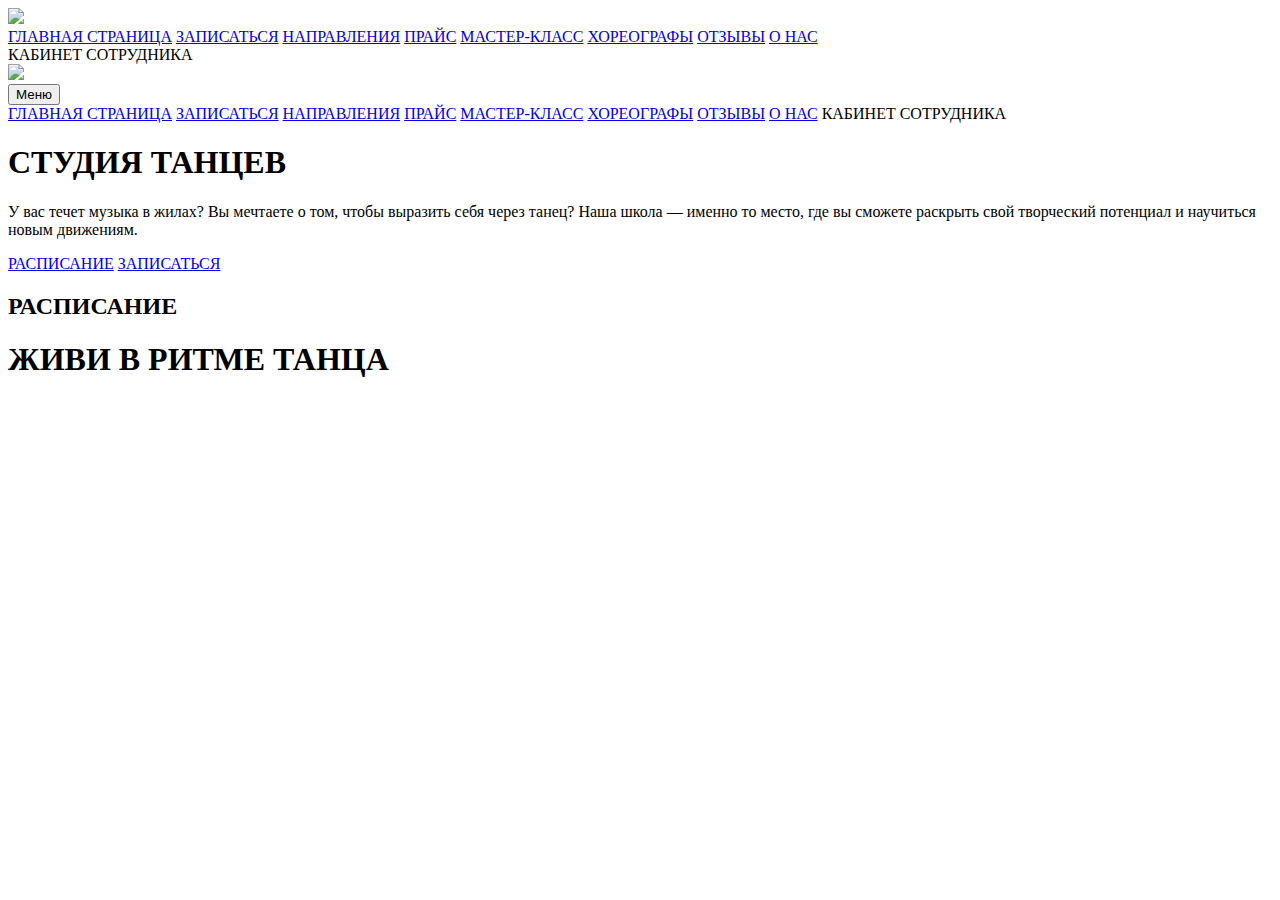
==== index.html @ f61cc001 "Add files via upload" ====
<!DOCTYPE html>
<html lang="ru">

<head>
    <meta charset="UTF-8">
    <meta name="viewport" content="width=device-width, initial-scale=1.0">
    <title>Студия танцев</title>
    <link rel="stylesheet" href="https://cdnjs.cloudflare.com/ajax/libs/font-awesome/5.15.1/css/all.min.css">
    <script src="https://cdnjs.cloudflare.com/ajax/libs/rellax/1.12.1/rellax.min.js"></script>
    <script src="https://code.jquery.com/jquery-3.6.0.min.js"></script>
    <script src="https://cdnjs.cloudflare.com/ajax/libs/crypto-js/4.1.1/crypto-js.min.js"></script>
    <link rel="stylesheet" href="css/main.css">
</head>
<div id="overlay" class="overlay"></div>
<div class="header">
    <div class="logo"><img src="img/logo.png"></div>
    <nav>
        <a id="home-link" href="index">ГЛАВНАЯ СТРАНИЦА</a>
        <a href="registration">ЗАПИСАТЬСЯ</a>
        <a href="styles">НАПРАВЛЕНИЯ</a>
        <a href="price">ПРАЙС</a>
        <a href="master-class">МАСТЕР-КЛАСС</a>
        <a href="choreographers">ХОРЕОГРАФЫ</a>
        <a href="reviews">ОТЗЫВЫ</a>
        <a href="about">О НАС</a>
    </nav>
    <div class="actions">
        <a id="show-form-button">КАБИНЕТ СОТРУДНИКА</a>
    </div>
</div>
<div class="mobile-header">
    <div class="logo"><img src="img/logo.png"></div>
    <button id="menu-btn" class="menu-btn">Меню</button>
    <div class="mobile">
        <nav>
            <a id="mobile-home-link" href="index">ГЛАВНАЯ СТРАНИЦА</a>
            <a href="registration">ЗАПИСАТЬСЯ</a>
            <a href="styles">НАПРАВЛЕНИЯ</a>
            <a href="price">ПРАЙС</a>
            <a href="master-class">МАСТЕР-КЛАСС</a>
            <a href="choreographers">ХОРЕОГРАФЫ</a>
            <a href="reviews">ОТЗЫВЫ</a>
            <a href="about">О НАС</a>
            <a id="show-form-button-second">КАБИНЕТ СОТРУДНИКА</a>
        </nav>
    </div>
</div>

<body>
    <div id="overlay" class="overlay"></div>
    <div class="banner">
        <div class="banner-content">
            <div class="rellax banner-background">
                <h1>СТУДИЯ ТАНЦЕВ</h1>
                <p>У вас течет музыка в жилах? Вы мечтаете о том, чтобы выразить себя через танец? Наша школа — именно
                    то место, где вы сможете раскрыть свой творческий потенциал и научиться новым движениям. </p>
                <a id="schedule-link" href="#class-schedule" class="button">РАСПИСАНИЕ</a>
                <a href="registration.html" class="button">ЗАПИСАТЬСЯ</a>
            </div>
        </div>
    </div>

    <div class="toh2">
        <h2 id="schedule">РАСПИСАНИЕ</h2>
    </div>
    <div class="content">
        <div class="content-wrapper" id="dance-classes"></div>
    </div>
    </div>

    <div class="banner-second">
        <div class="banner-content-second">
            <div class="rellax banner-background-second index">
                <h1>ЖИВИ В РИТМЕ ТАНЦА</h1>
            </div>
        </div>
    </div>
    <script src="on-load.js"></script>
    <script src="get-schedule.js"></script>
    <script src="load-accout.js"></script>
</body>

</html>
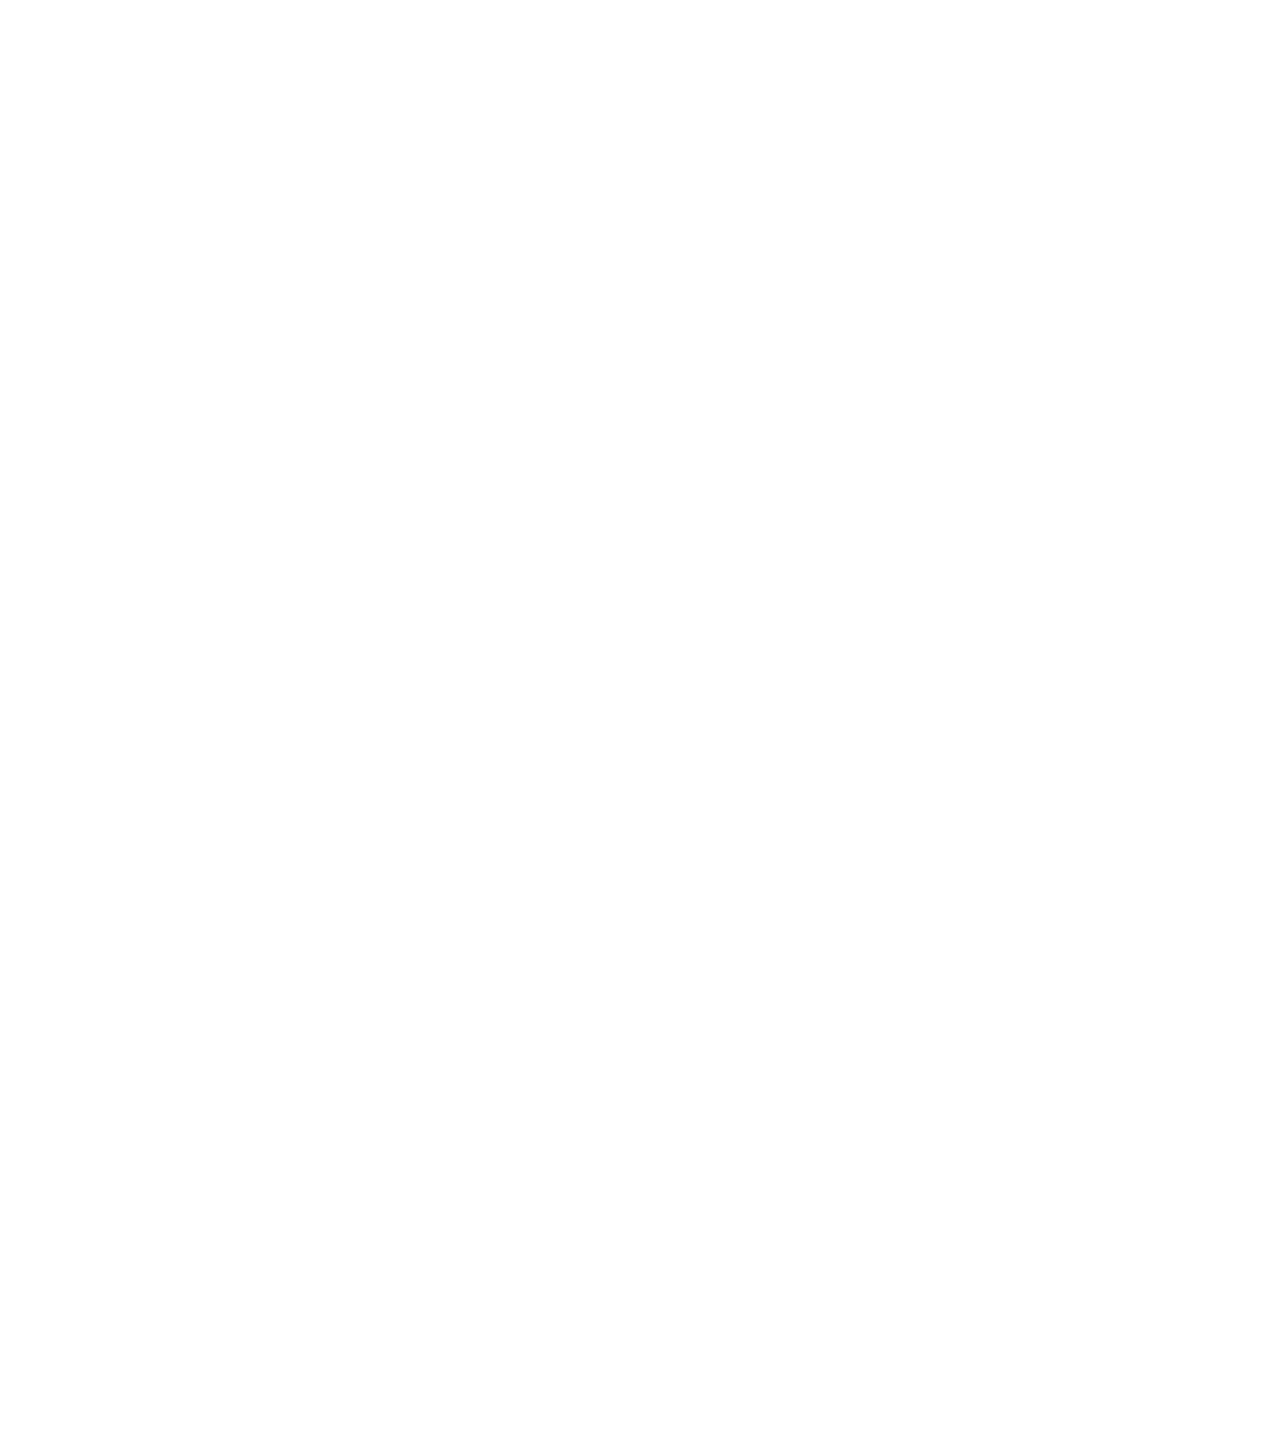
==== commit 3926b9ef: "Add files via upload" ====
--- a/index.html
+++ b/index.html
@@ -71,7 +71,6 @@
     <div class="banner-second">
         <div class="banner-content-second">
             <div class="rellax banner-background-second index">
-                <h1>ЖИВИ В РИТМЕ ТАНЦА</h1>
             </div>
         </div>
     </div>
--- a/css/main.css
+++ b/css/main.css
@@ -0,0 +1,700 @@
+body {
+	margin: 0;
+	font-family: 'Arial', sans-serif;
+	width: 100%;
+}
+
+.menu-btn {
+	position: absolute;
+	right: 120px;
+	top: 40px;
+	z-index: 1001;
+	display: none;
+}
+
+.menu-icon {
+	width: 25px;
+	height: 3px;
+	background-color: #333;
+	margin: 5px 0;
+	transition: 0.4s;
+	background: url('../img/рhoto1.jpg') no-repeat center center;
+}
+
+.logo img {
+	margin-top: -10px;
+	width: 85px;
+}
+
+.header,
+.mobile-header {
+	display: flex;
+	justify-content: space-between;
+	align-items: center;
+	padding: 10px 50px;
+	background: #fff;
+	height: 100px;
+	width: 100%;
+	position: fixed;
+	top: 0;
+	left: 0;
+	z-index: 999;
+	transition: all 0.4s ease;
+	transform: translateY(-100%);
+	transition: transform 0.8s ease-out;
+}
+
+.header {
+	display: flex;
+	justify-content: space-between;
+	align-items: center;
+}
+
+.mobile-header {
+	transform: translateY(0%);
+	transition: transform 0.8s ease-out;
+	display: none;
+}
+
+.logo {
+	font-size: 30px;
+	font-weight: bold;
+	color: #333;
+}
+
+.header nav {
+	display: flex;
+	gap: 20px;
+}
+
+
+@media screen and (max-width: 1100px) {
+	.header {
+		opacity: 0;
+	}
+
+	.mobile-header {
+		display: flex;
+		transform: translateY(0%);
+		transition: transform 0.8s ease-out;
+	}
+
+	.mobile-header .mobile {
+		flex-direction: column;
+		width: 84%;
+		position: absolute;
+		top: 119px;
+		left: 0;
+		background-color: white;
+		box-shadow: 0 4px 8px rgba(0, 0, 0, 0.1);
+		z-index: 90;
+		transform: translateX(-100%);
+		transition: transform 0.5s ease;
+		will-change: transform;
+		display: block;
+		box-sizing: border-box;
+	}
+
+	.mobile-header .mobile.active {
+		transform: translateX(0%);
+	}
+
+	.mobile-header .menu-btn {
+		display: block;
+		cursor: pointer;
+		background-color: #333;
+		color: white;
+		border: none;
+		padding: 10px 20px;
+		margin-left: 20px;
+		border-radius: 5px;
+	}
+
+	.mobile-header nav a {
+		display: block;
+		padding: 10px;
+		text-align: center;
+		color: #333;
+		text-decoration: none;
+		font-size: 16px;
+		border-bottom: 1px solid #eee;
+	}
+
+	.mobile-header nav a:hover {
+		background-color: #f8f8f8;
+	}
+}
+
+.header nav a,
+.mobile-header nav a {
+	text-decoration: none;
+	color: #333;
+	font-size: 16px;
+	transition: color 0.3s;
+}
+
+.header nav a:hover {
+	color: #ff4b4b;
+}
+
+.header .actions {
+	display: flex;
+	gap: 20px;
+	align-items: center;
+	margin-right: 100px;
+}
+
+@media screen and (max-width: 1100px) {}
+
+.header .actions a {
+	text-decoration: none;
+	padding: 8px 15px;
+	border: 2px solid #333;
+	color: #333;
+	border-radius: 20px;
+	transition: all 0.3s;
+}
+
+.header .actions a:hover {
+	background: #ff4b4b;
+	color: #fff;
+}
+
+.mobie {
+	display: none;
+}
+
+.banner,
+.banner-second {
+	position: relative;
+	width: 100%;
+	min-width: 440px;
+	min-height: 500px;
+	background: url('../img/background1.jpg') no-repeat center center;
+	background-size: cover;
+	background-attachment: fixed;
+	transition: opacity 0.8s ease;
+	opacity: 0;
+}
+
+.banner-second {
+	background: url('../img/background2.png') no-repeat center center;
+}
+
+@media screen and (max-width: 1100px) {
+
+	.banner,
+	.banner-second {
+		background-attachment: scroll;
+	}
+}
+
+.banner-content,
+.banner-content-second {
+	position: absolute;
+	top: 55%;
+	left: 50%;
+	transform: translate(-50%, -50%);
+	color: white;
+	text-align: center;
+	width: 100%;
+	z-index: 1;
+}
+
+.banner-content-second {
+	top: 70%;
+}
+
+.banner-content h1,
+.banner-content-second h1 {
+	font-size: 4em;
+}
+
+.banner-content p {
+	font-size: 1.2em;
+	margin-bottom: 20px;
+}
+
+@media screen and (max-width: 1100px) {
+	.banner {
+		margin-top: -50px;
+	}
+
+	.banner {
+		min-height: 650px;
+	}
+
+	.banner p {
+		display: none;
+	}
+
+	.banner-content-second {
+		position: absolute;
+		top: 55%;
+		left: 50%;
+		transform: translate(-50%, -50%);
+		color: white;
+		text-align: center;
+		width: 100%;
+		z-index: 1;
+	}
+}
+
+.banner-background,
+.banner-background-second {
+	position: absolute;
+	top: -100px;
+	left: 0;
+	right: 0;
+	bottom: 0;
+	background-size: cover;
+	z-index: -1;
+}
+
+.banner-background-second {
+	top: -320px;
+}
+.banner-background-second.index {
+	top: -2100px;
+}
+
+.button {
+	display: inline-block;
+	padding: 10px 30px;
+	background-color: #fff;
+	color: #000;
+	text-transform: uppercase;
+	text-decoration: none;
+	font-weight: bold;
+	border-radius: 20px;
+}
+
+.toh2 h2 {
+	text-align: center;
+	margin-bottom: 20px;
+	z-index: 999;
+	opacity: 0;
+	transform: translateY(-10px);
+	transition: opacity 0.8s ease-out, transform 0.8s ease-out;
+}
+
+/*
+table {
+	border-collapse: collapse;
+	min-width: 40%;
+	max-width: 100%;
+	margin: 0 auto;
+	box-shadow: 0 4px 8px rgba(0, 0, 0, 0.1);
+	border-radius: 8px;
+	overflow: hidden;
+	margin-bottom: 30px;
+}
+
+th,
+td {
+	padding: 16px;
+	text-align: left;
+	border-bottom: 1px solid #ddd;
+}
+
+th {
+	background-color: #fafafa;
+	color: #333;
+	font-weight: normal;
+}
+
+tr {
+	margin: 0 auto;
+}
+
+tr:hover {
+	background-color: #f5f5f5;
+} */
+
+
+table {
+	border-collapse: collapse;
+	min-width: 40%;
+	max-width: 100%;
+	margin: 0 auto;
+	box-shadow: 0 4px 8px rgba(0, 0, 0, 0.1);
+	border-radius: 8px;
+	overflow: hidden;
+	margin-bottom: 30px;
+}
+
+th,
+td {
+	padding: 16px;
+	text-align: left;
+	border-bottom: 1px solid #ddd;
+}
+
+th {
+	background-color: #fafafa;
+	color: #333;
+	font-weight: normal;
+}
+
+tr {
+	margin: 0 auto;
+}
+
+tr:hover {
+	background-color: #f5f5f5;
+}
+
+
+.register-btn {
+	padding: 5px 10px;
+	text-decoration: none;
+	background-color: #fff;
+	color: #000;
+	border: 2px solid #000;
+	border-radius: 5px;
+	font-size: 14px;
+}
+
+/*
+.content {
+	display: flex;
+	flex-wrap: wrap;
+	justify-content: center; 
+	align-items: flex-start;
+	gap: 20px;
+	min-height: 30vh;
+	width: 60%;
+	margin: 0 auto 100px auto;
+	padding: 0 50px;
+}
+*/
+
+.content {
+	display: flex;
+	justify-content: center;
+	flex-wrap: wrap;
+	gap: 20px;
+	min-width: 400px;
+	min-height: 30vh;
+	padding: 0 50px;
+	margin-bottom: 100px;
+}
+
+.content.price {
+	opacity: 0;
+	transition: opacity 2s;
+}
+
+.content-wrapper {
+	display: flex;
+	justify-content: flex-start;
+	flex-wrap: wrap;
+	gap: 20px;
+	width: 100%;
+	max-width: 1200px;
+	margin: 0 auto;
+	display: none;
+	opacity: 0;
+	transition: opacity 2s;
+}
+
+.dance-class {
+	flex: 0 1 calc(33.333% - 20px);
+	margin-bottom: 10px;
+	/* border: 1px solid #ccc; */
+	min-height: 30vh;
+}
+
+@media screen and (max-width: 1070px) {
+	.content {
+		padding: 0 20px;
+	}
+
+	.content-wrapper {
+		width: 100%;
+	}
+
+	.dance-class {
+		flex: 0 1 calc(50% - 20px);
+	}
+}
+
+.dance-class img {
+	width: 100%;
+}
+
+.class-info {
+	padding: 20px;
+	margin-top: -10px;
+	border: 1px solid #ccc;
+}
+
+.class-info h2 {
+	margin-top: 0;
+	color: #333;
+}
+
+.day {
+	color: #666;
+	font-weight: bold;
+}
+
+.time {
+	color: #000;
+	font-size: 1.2em;
+}
+
+.overlay {
+	display: none;
+	position: fixed;
+	top: 0;
+	left: 0;
+	width: 100%;
+	height: 100%;
+	background-color: rgba(0, 0, 0, 0.5);
+	z-index: 1000;
+}
+
+.class-separator {
+	height: 1px;
+	background-color: #ccc;
+	margin: 10px 0;
+}
+
+.login-form {
+	max-width: 300px;
+	margin: 0 auto;
+	padding: 20px;
+	background-color: #f4f4f4;
+	border-radius: 8px;
+	box-shadow: 0 0 10px rgba(0, 0, 0, 0.1);
+	position: fixed;
+	top: 50%;
+	left: 50%;
+	transform: translate(-50%, -50%);
+}
+
+.login-form h2 {
+	text-align: center;
+	margin-bottom: 20px;
+}
+
+.form-group {
+	margin-bottom: 20px;
+}
+
+.form-group label {
+	display: block;
+	margin-bottom: 5px;
+}
+
+.form-group input[type="text"],
+.form-group input[type="password"],
+.form-group input[type="submit"] {
+	width: 100%;
+	padding: 10px;
+	border: 1px solid #ccc;
+	border-radius: 5px;
+	box-sizing: border-box;
+}
+
+.form-group input[type="submit"] {
+	background-color: #c02600;
+	color: white;
+	border: none;
+	border-radius: 5px;
+	cursor: pointer;
+	transition: background-color 0.3s;
+}
+
+.form-group input[type="submit"]:hover {
+	background-color: #ff4b4b;
+	border-color: #ff4b4b;
+}
+
+.school-info h2,
+.school-info h3 {
+	color: #333;
+}
+
+.school-info p {
+	color: #666;
+	line-height: 1.5;
+}
+
+.school-info ul {
+	margin-left: 20px;
+	list-style-type: none;
+	padding: 0;
+}
+
+.school-info li {
+	padding: 5px 0;
+	position: relative;
+}
+
+.school-info li:before {
+	content: '✔';
+	color: #ff4b4b;
+	position: absolute;
+	left: -20px;
+}
+
+h2 {
+	color: #2c3e50;
+	border-bottom: 2px solid #ecf0f1;
+	padding-bottom: 10px;
+	margin-bottom: 20px;
+}
+
+form {
+	background-color: #fff;
+	padding: 20px;
+	border-radius: 10px;
+	margin-bottom: 20px;
+}
+
+label {
+	display: block;
+	font-weight: bold;
+	margin-top: 10px;
+	margin-bottom: 5px;
+}
+
+input[type="text"],
+input[type="date"],
+input[type="time"],
+input[type="email"],
+select,
+textarea {
+	width: calc(100% - 22px);
+	padding: 10px;
+	margin-bottom: 10px;
+	border: 1px solid #ccc;
+	border-radius: 5px;
+	box-sizing: border-box;
+}
+
+button {
+	background-color: #3498db;
+	color: #fff;
+	padding: 10px 20px;
+	border: none;
+	border-radius: 5px;
+	cursor: pointer;
+}
+
+button:hover {
+	background-color: #2980b9;
+}
+
+table {
+	width: 100%;
+	border-collapse: collapse;
+	margin-bottom: 20px;
+}
+
+th,
+td {
+	padding: 12px;
+	border: 1px solid #ddd;
+	text-align: left;
+}
+
+th {
+	background-color: #f2f2f2;
+}
+
+#logout-button {
+	text-align: right;
+	margin-bottom: 20px;
+}
+
+#group-info,
+#group-students {
+	margin-top: 20px;
+}
+
+#group-info p,
+#group-students ul {
+	background-color: #fff;
+	padding: 15px;
+	border-radius: 5px;
+	box-shadow: 0 2px 4px rgba(0, 0, 0, 0.1);
+}
+
+#group-students ul {
+	list-style-type: none;
+	padding: 0;
+}
+
+#group-students li {
+	padding: 5px 0;
+	border-bottom: 1px solid #eee;
+}
+
+#group-students li:last-child {
+	border-bottom: none;
+}
+
+select {
+	display: inline-block;
+	width: auto;
+	margin-right: 10px;
+}
+
+.reviews-container {
+	display: flex;
+	overflow: hidden;
+	width: 100%;
+	margin: 20px 0;
+	position: relative;
+}
+
+.review {
+	min-width: 100%;
+	box-sizing: border-box;
+	padding: 10px;
+	background: #f9f9f9;
+	transition: transform 0.5s ease;
+}
+
+.reviews-controls {
+	text-align: center;
+	margin-top: 10px;
+}
+
+.reviews-controls button {
+	background-color: #3498db;
+	color: #fff;
+	padding: 10px;
+	border: none;
+	border-radius: 5px;
+	cursor: pointer;
+	margin: 0 5px;
+}
+
+.reviews-controls button:hover {
+	background-color: #2980b9;
+}
+
+@media (max-width: 600px) {
+	.reviews-container {
+		flex-direction: column;
+	}
+
+	.review {
+		min-width: 100%;
+	}
+
+	.reviews-controls {
+		display: flex;
+		flex-direction: column;
+		align-items: center;
+	}
+
+	.reviews-controls button {
+		width: 80%;
+		margin-bottom: 10px;
+	}
+}